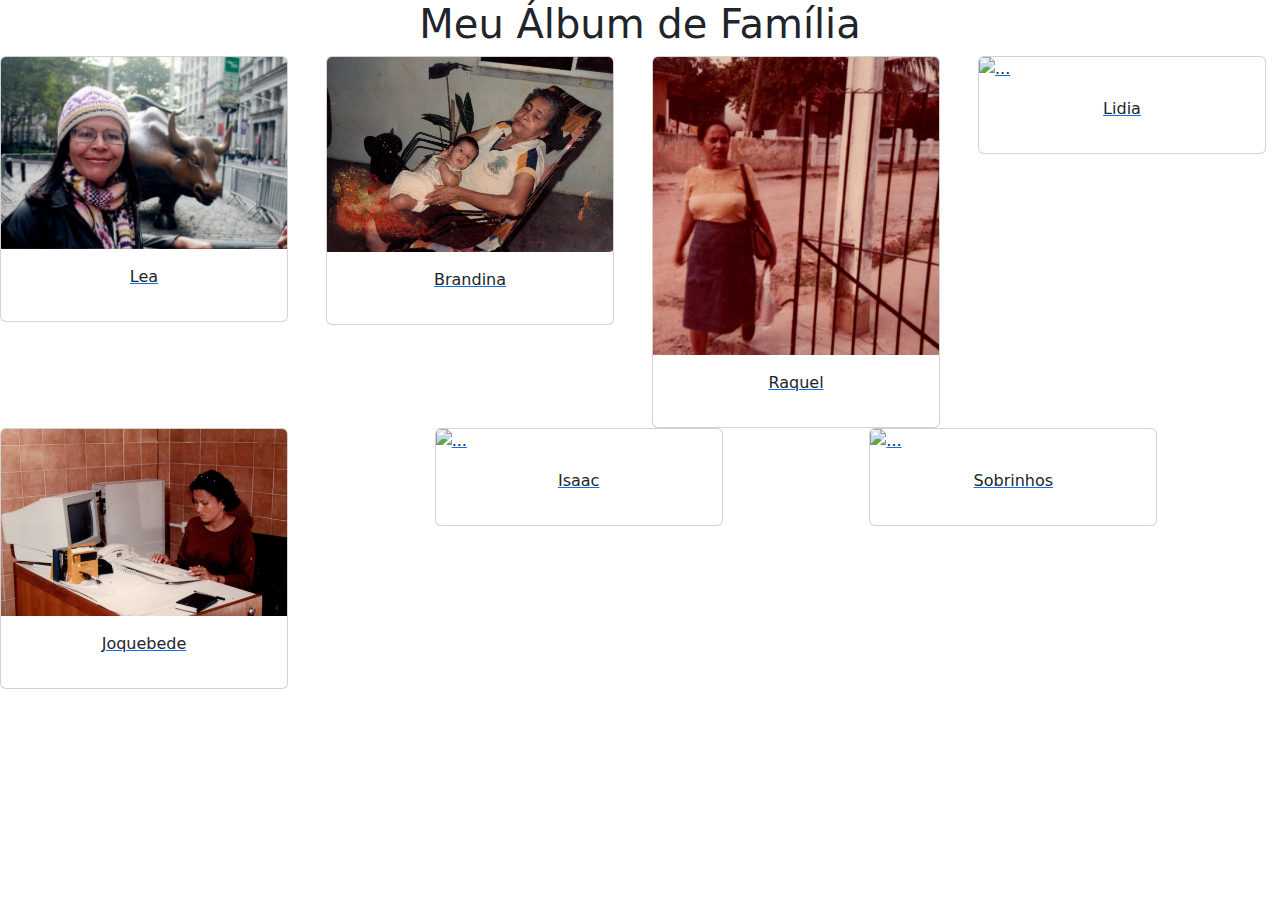
==== index.html @ adbeffe3 "commit" ====
<!DOCTYPE html>
<html lang="pt-BR">

<head>
    <meta charset="UTF-8">
    <meta name="viewport" content="width=device-width, initial-scale=1.0">
    <title>Álbum de Família</title>
    <link rel="stylesheet" type="text/css" href="styles.css" media="screen" />
    <link href="https://cdn.jsdelivr.net/npm/bootstrap@5.3.0/dist/css/bootstrap.min.css" rel="stylesheet">
</head>

<body>
    
    <h1>Meu Álbum de Família</h1>
<div class="row">
    <a class="col" href="fotos.html?familia=Lea">
        <div class="card" style="width: 18rem;">
            <img src="Lea/0072.jpg" class="card-img-top" alt="...">
            <div class="card-body">
                <p class="card-tex row d-flex justify-content-center">Lea</p>
            </div>
        </div>
    </a>
    <a class="col" href="fotos.html?familia=Brandina">
        <div class="card" style="width: 18rem;">
            <img src="Brandina/0021.jpg" class="card-img-top" alt="...">
            <div class="card-body">
                <p class="card-tex row d-flex justify-content-center">Brandina</p>
            </div>
        </div>
    </a>
    <a class="col" href="fotos.html?familia=Raquel">
        <div class="card" style="width: 18rem;">
            <img src="Raquel/0003.jpg" class="card-img-top" alt="...">
            <div class="card-body">
                <p class="card-tex row d-flex justify-content-center">Raquel</p>
            </div>
        </div>
    </a>
    <a class="col" href="fotos.html?familia=Lidia">
        <div class="card" style="width: 18rem;">
            <img src="Lidia/0001.jpg" class="card-img-top" alt="...">
            <div class="card-body">
                <p class="card-tex row d-flex justify-content-center">Lidia</p>
            </div>
        </div>
    </a>
    <a class="col" href="fotos.html?familia=Joquebede">
        <div class="card" style="width: 18rem;">
            <img src="Joquebede/0010.jpg" class="card-img-top" alt="...">
            <div class="card-body">
                <p class="card-tex row d-flex justify-content-center">Joquebede</p>
            </div>
        </div>
    </a>
    <a class="col" href="fotos.html?familia=Isaac">
        <div class="card" style="width: 18rem;">
            <img src="Isaac/0001.jpg" class="card-img-top" alt="...">
            <div class="card-body">
                <p class="card-tex row d-flex justify-content-center">Isaac</p>
            </div>
        </div>
    </a>
    <a class="col" href="fotos.html?familia=Sobrinhos">
        <div class="card" style="width: 18rem;">
            <img src="Sobrinhos/0001.jpg" class="card-img-top" alt="...">
            <div class="card-body">
                <p class="card-tex row d-flex justify-content-center">Sobrinhos</p>
            </div>
        </div>
    </a>
</div>
    <!-- Outras seções de família serão adicionadas dinamicamente conforme necessário -->
    <script src="https://cdn.jsdelivr.net/npm/bootstrap@5.3.0/dist/js/bootstrap.bundle.min.js"></script>
    <script src="scripts.js"></script>
</body>

</html>
---- styles.css ----
body {
    font-family: Arial, sans-serif;
    background-color: #f5f5f5;
    margin: 0;
    padding: 0;
}

h1 {
    text-align: center;
    margin: 20px 0;
}

.familia-section {
    background-color: #fff;
    box-shadow: 0 4px 8px rgba(0, 0, 0, 0.1);
    padding: 20px;
    margin: 20px;
    border-radius: 8px;
}

.familia-section h2 {
    text-align: center;
}

.familia-images {
    display: flex;
    flex-wrap: wrap;
    justify-content: center;
}

.familia-images img {
    width: 300px;
    height: 200px;
    object-fit: cover;
    margin: 10px;
    cursor: pointer;
    transition: transform 0.3s ease;
}

.familia-images img:hover {
    transform: scale(1.1);
}





.familia-card {
    display: flex;
    flex-direction: column;
    align-items: center;
    margin: 20px;
    padding: 10px;
    border: 1px solid #ccc;
    border-radius: 8px;
    cursor: pointer;
    transition: transform 0.3s ease;
}

.familia-card img {
    width: 100px;
    height: 100px;
    object-fit: cover;
    border-radius: 50%;
    margin-bottom: 10px;
}

.familia-card:hover {
    transform: scale(1.05);
}



















.modal {
    display: none;
    position: fixed;
    z-index: 1;
    padding-top: 60px;
    left: 0;
    top: 0;
    width: 100%;
    height: 100%;
    overflow: auto;
    background-color: rgb(0, 0, 0);
    background-color: rgba(0, 0, 0, 0.9);
}

.modal-content {
    margin: auto;
    display: block;
    width: 80%;
    max-width: 800px;
    max-height: 600px;
    object-fit: contain;
}

.close {
    position: absolute;
    top: 15px;
    right: 35px;
    font-size: 40px;
    color: white;
    cursor: pointer;
}

.prev,
.next {
    cursor: pointer;
    position: absolute;
    top: 50%;
    font-size: 24px;
    font-weight: bold;
    padding: 15px;
    background-color: rgba(0, 0, 0, 0.5);
    color: white;
    border: none;
    border-radius: 5px;
    transform: translate(0, -50%);
}

.prev {
    left: 20px;
}

.next {
    right: 20px;
}
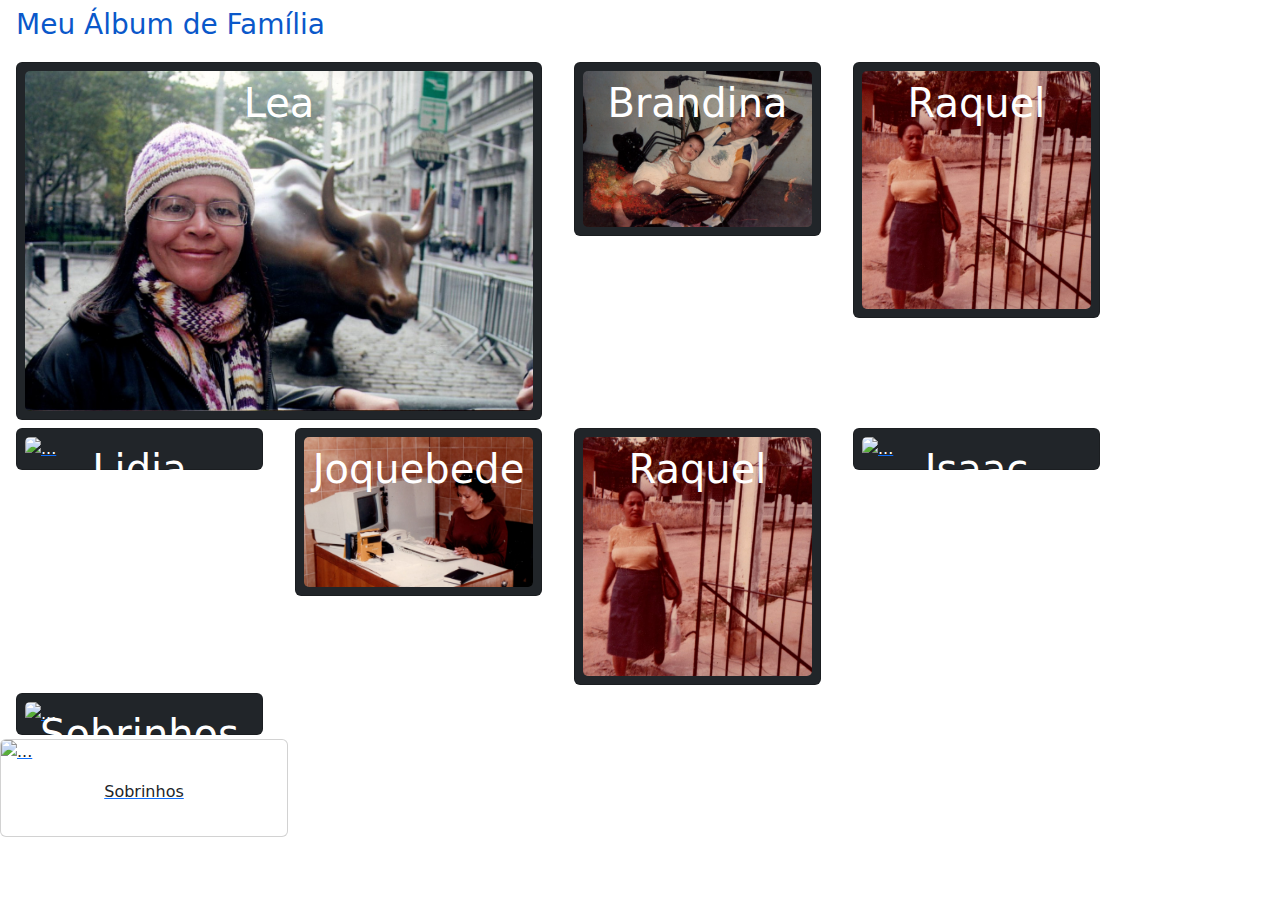
==== commit f5a65144: "bootstrap" ====
--- a/index.html
+++ b/index.html
@@ -10,57 +10,96 @@
 </head>
 
 <body>
-    
-    <h1>Meu Álbum de Família</h1>
+    <ul class="nav">
+        <li class="nav-item">
+          <a class="nav-link active" href="index.html"><h3>Meu Álbum de Família</h3></a>
+        </li>
+      </ul>
+    <div class="row container ">
+        <a href="fotos.html?familia=Lea" class="col-sm-9 col-md-6 col-lg-6 ">
+            <div class="card text-bg-dark m-1 p-2">
+                <img src="Lea/0072.jpg" class="card-img" alt="...">
+                <div class="card-img-overlay">
+                <h1 class="card-title">Lea</h1>
+                </div>
+            </div>
+        </a>
+
+        <a href="fotos.html?familia=Brandina" class="col-sm-9 col-md-4 col-lg-3 ">
+            <div class="card text-bg-dark m-1 p-2">
+                <img src="Brandina/0021.jpg" class="card-img" alt="...">
+                <div class="card-img-overlay">
+                <h1 class="card-title">Brandina</h1>
+                </div>
+            </div>
+        </a>
+
+        <a href="fotos.html?familia=Raquel" class="col-sm-9 col-md-4 col-lg-3 ">
+            <div class="card text-bg-dark m-1 p-2">
+                <img src="Raquel/0003.jpg" class="card-img" alt="...">
+                <div class="card-img-overlay">
+                <h1 class="card-title">Raquel</h1>
+                </div>
+            </div>
+        </a>
+    </div>
+
+    <div class="row container ">
+        <a href="fotos.html?familia=Lidia" class="col-sm-9 col-md-4 col-lg-3 ">
+            <div class="card text-bg-dark m-1 p-2">
+                <img src="Lidia/0001.jpg" class="card-img" alt="...">
+                <div class="card-img-overlay">
+                <h1 class="card-title">Lidia</h1>
+                </div>
+            </div>
+        </a>
+
+        <a href="fotos.html?familia=Joquebede" class="col-sm-9 col-md-4 col-lg-3 ">
+            <div class="card text-bg-dark m-1 p-2">
+                <img src="Joquebede/0010.jpg" class="card-img" alt="...">
+                <div class="card-img-overlay">
+                <h1 class="card-title">Joquebede</h1>
+                </div>
+            </div>
+        </a>
+
+        <a href="fotos.html?familia=Raquel" class="col-sm-9 col-md-4 col-lg-3 ">
+            <div class="card text-bg-dark m-1 p-2">
+                <img src="Raquel/0003.jpg" class="card-img" alt="...">
+                <div class="card-img-overlay">
+                <h1 class="card-title">Raquel</h1>
+                </div>
+            </div>
+        </a>
+
+        <a href="fotos.html?familia=Isaac" class="col-sm-9 col-md-4 col-lg-3 ">
+            <div class="card text-bg-dark m-1 p-2">
+                <img src="Isaac/0001.jpg" class="card-img" alt="...">
+                <div class="card-img-overlay">
+                <h1 class="card-title">Isaac</h1>
+                </div>
+            </div>
+        </a>
+
+        <a href="fotos.html?familia=Sobrinhos" class="col-sm-9 col-md-4 col-lg-3 ">
+            <div class="card text-bg-dark m-1 p-2">
+                <img src="Sobrinhos/0001.jpg" class="card-img" alt="...">
+                <div class="card-img-overlay">
+                <h1 class="card-title">Sobrinhos</h1>
+                </div>
+            </div>
+        </a>
+    </div>
+
+
+
+
 <div class="row">
-    <a class="col" href="fotos.html?familia=Lea">
-        <div class="card" style="width: 18rem;">
-            <img src="Lea/0072.jpg" class="card-img-top" alt="...">
-            <div class="card-body">
-                <p class="card-tex row d-flex justify-content-center">Lea</p>
-            </div>
-        </div>
-    </a>
-    <a class="col" href="fotos.html?familia=Brandina">
-        <div class="card" style="width: 18rem;">
-            <img src="Brandina/0021.jpg" class="card-img-top" alt="...">
-            <div class="card-body">
-                <p class="card-tex row d-flex justify-content-center">Brandina</p>
-            </div>
-        </div>
-    </a>
-    <a class="col" href="fotos.html?familia=Raquel">
-        <div class="card" style="width: 18rem;">
-            <img src="Raquel/0003.jpg" class="card-img-top" alt="...">
-            <div class="card-body">
-                <p class="card-tex row d-flex justify-content-center">Raquel</p>
-            </div>
-        </div>
-    </a>
-    <a class="col" href="fotos.html?familia=Lidia">
-        <div class="card" style="width: 18rem;">
-            <img src="Lidia/0001.jpg" class="card-img-top" alt="...">
-            <div class="card-body">
-                <p class="card-tex row d-flex justify-content-center">Lidia</p>
-            </div>
-        </div>
-    </a>
-    <a class="col" href="fotos.html?familia=Joquebede">
-        <div class="card" style="width: 18rem;">
-            <img src="Joquebede/0010.jpg" class="card-img-top" alt="...">
-            <div class="card-body">
-                <p class="card-tex row d-flex justify-content-center">Joquebede</p>
-            </div>
-        </div>
-    </a>
-    <a class="col" href="fotos.html?familia=Isaac">
-        <div class="card" style="width: 18rem;">
-            <img src="Isaac/0001.jpg" class="card-img-top" alt="...">
-            <div class="card-body">
-                <p class="card-tex row d-flex justify-content-center">Isaac</p>
-            </div>
-        </div>
-    </a>
+
+   
+   
+
+
     <a class="col" href="fotos.html?familia=Sobrinhos">
         <div class="card" style="width: 18rem;">
             <img src="Sobrinhos/0001.jpg" class="card-img-top" alt="...">
